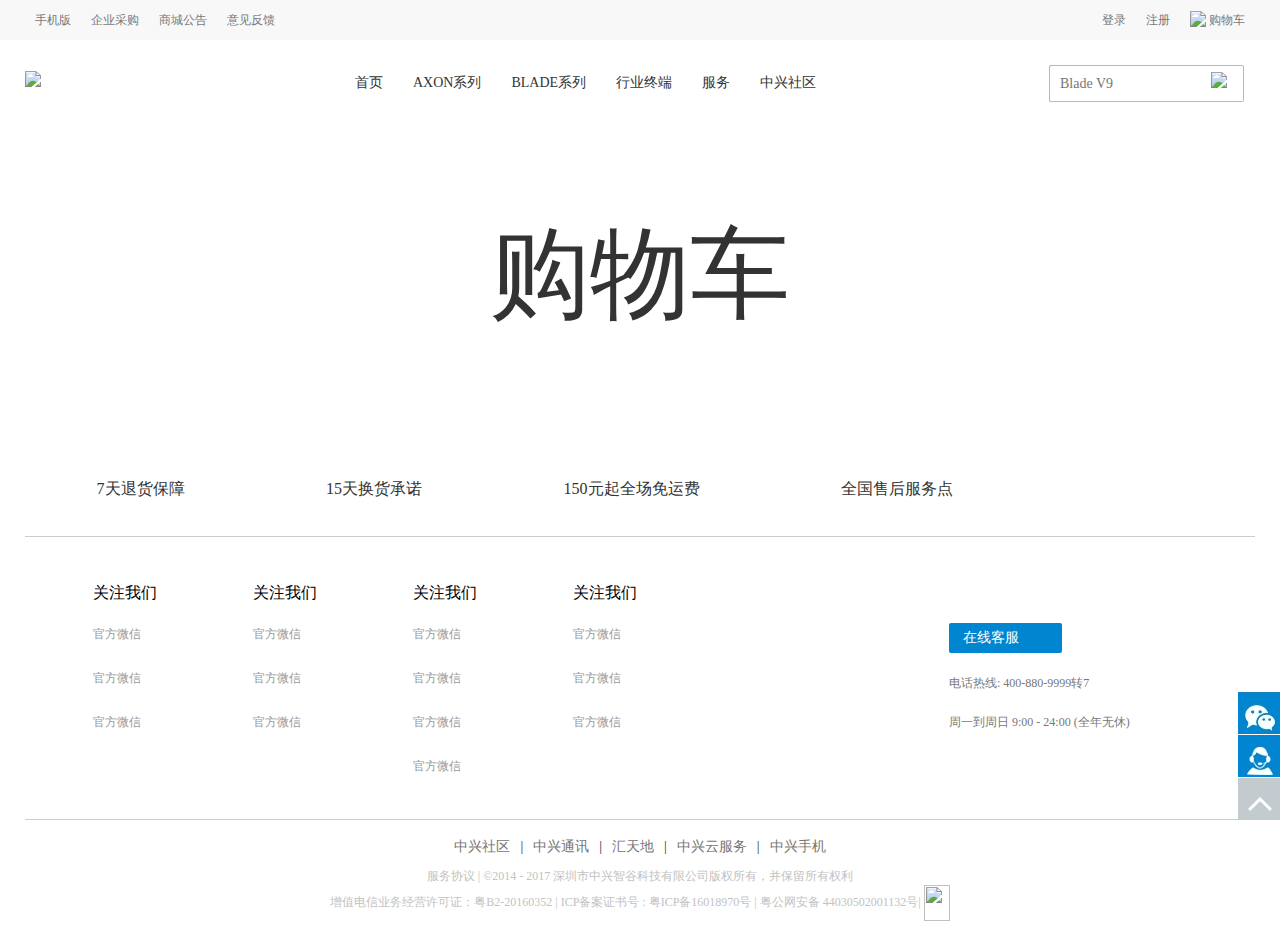
==== src/cart.html @ 9daea866 "写了一下登录页面写了一部分详情页购物车页面引入头部和尾部" ====
<!DOCTYPE html>
<html lang="en">
<head>
	<meta charset="UTF-8">
	<title>我的购物车</title>
	<link rel="stylesheet" href="css/normalize.css">
	<link rel="stylesheet" href="css/cart.css">
	<link rel="stylesheet" href="css/other.css">
	<style type="text/css">
		
	</style>
</head>
<body>
	<!--导入头部-->
	<div class="topcontent"></div>
	
	<div class="cart-middle" style="height: 300px;background: #fff;text-align: center;line-height: 300px;font-size: 100px;">
		<div class="wrapper">购物车</div>
	</div>
	
	<!--导入尾部-->
	<div class="footercontent"></div>
	
	<ul class="listnav">
		<li class="listnav-1"><a href="##"></a></li>
		<li class="listnav-2"><a href="##"></a></li>
		<li class="listnav-3"><a href="##"></a></li>
	</ul>
	<script src="script/thirdplugins/jquery.js" type="text/javascript"></script>
	<script src="script/js/cart.js" type="text/javascript"></script>
</body>
</html>
---- src/css/cart.css ----
@charset "UTF-8";
.header-top-left {
  float: left;
}

.header-top-right {
  float: right;
}

.header-top {
  height: 40px;
  background: #f8f8f8;
  line-height: 40px;
}
.header-top li {
  float: left;
}
.header-top a {
  color: #787878;
  font-size: 12px;
  padding: 0 10px;
  line-height: normal;
  display: inline-block;
}
.header-top a img {
  vertical-align: middle;
  margin-bottom: 4px;
}
.header-top a:hover {
  color: #000;
}
.header-top :before {
  display: table;
  content: "";
}
.header-top ul :before {
  display: table;
  content: "";
  clear: both;
}

.header-bot {
  height: 35px;
  margin: 25px 0;
  line-height: 35px;
}
.header-bot .logo {
  float: left;
  width: 250px;
  height: 35px;
}
.header-bot .nav {
  height: 35px;
  width: 660px;
  padding-left: 65px;
  float: left;
}
.header-bot .nav :before {
  display: table;
  content: "";
}
.header-bot .nav li {
  float: left;
  margin: 0 15px;
}
.header-bot .nav a {
  color: #333;
}
.header-bot .nav a:hover {
  color: #0086d1;
}
.header-bot .search {
  float: right;
  width: 216px;
  height: 35px;
}
.header-bot .search :before {
  display: table;
  content: "";
}
.header-bot .search .search-input {
  display: inline-block;
  float: left;
  position: relative;
  margin-left: 10px;
}
.header-bot .search .search-input input {
  width: 140px;
  height: 35px;
  border-top: 1px solid #b8b8b8;
  border-left: 1px solid #b8b8b8;
  border-bottom: 1px solid #b8b8b8;
  border-right: none;
  outline: none;
  padding: 0 0px 0 10px;
  border-top-left-radius: 2px;
  border-bottom-left-radius: 2px;
}
.header-bot .search .search-button {
  display: inline-block;
  float: left;
  margin-left: -5px;
  cursor: pointer;
  height: 35px;
  width: 36px;
  padding: 0px 6px;
  background-color: #fff;
  border-top: 1px solid #b8b8b8;
  border-right: 1px solid #b8b8b8;
  border-bottom: 1px solid #b8b8b8;
  border-top-right-radius: 2px;
  border-bottom-right-radius: 2px;
}
.header-bot .search img {
  display: inline-block;
  margin-top: 5px;
  margin-left: 10px;
}

.footer {
  background: #fff;
  width: 100%;
}

.footer-bot {
  padding-top: 17px;
  padding-bottom: 16px;
  border-top: 1px solid #ccc;
}
.footer-bot div {
  width: 400px;
  text-align: center;
  margin: 0 auto;
  padding-bottom: 11px;
}
.footer-bot div a {
  display: inline-block;
  color: #767676;
  margin: 0px 10px;
}
.footer-bot div a:hover {
  color: #000;
}
.footer-bot p {
  width: 700px;
  text-align: center;
  color: #C2C2C2;
  margin: 0 auto;
  font-size: 12px;
}
.footer-bot p a {
  color: #C2C2C2;
}
.footer-bot p img {
  vertical-align: middle;
  display: inline-block;
  width: 26px;
  height: 36px;
}

.footer-mid {
  overflow: hidden;
  border-top: 1px solid #ccc;
  padding: 45px;
  padding-left: 68px;
}
.footer-mid h4 {
  font-weight: normal;
}
.footer-mid h4 a {
  color: #000;
  font-size: 16px;
}
.footer-mid .contact, .footer-mid .help, .footer-mid .service, .footer-mid .about {
  float: left;
  width: 100px;
  height: 192px;
}
.footer-mid .contact p, .footer-mid .help p, .footer-mid .service p, .footer-mid .about p {
  padding: 5px 0;
}
.footer-mid .contact p a:hover, .footer-mid .help p a:hover, .footer-mid .service p a:hover, .footer-mid .about p a:hover {
  color: red;
}
.footer-mid .help, .footer-mid .service, .footer-mid .about {
  margin-left: 60px;
}
.footer-mid a {
  font-size: 12px;
  color: #999;
}
.footer-mid .customer {
  float: left;
  margin-left: 276px;
  margin-top: 25px;
}
.footer-mid .customer p {
  color: #787878;
  font-size: 12px;
  padding-top: 10px;
}
.footer-mid .kefu {
  width: 102px;
  height: 30px;
  background: #0086d1;
  line-height: 30px;
  margin-top: 16px;
  padding-left: 11px;
  border-radius: 2px;
}
.footer-mid .kefu img {
  vertical-align: middle;
  border: 0;
  margin-right: 3px;
}
.footer-mid .kefu a {
  font-size: 14px;
  color: #fff;
}

.footer-top {
  overflow: hidden;
  margin-top: 53px;
  padding-bottom: 35px;
}
.footer-top li {
  float: left;
}
.footer-top li img {
  display: inline-block;
  vertical-align: middle;
}
.footer-top li span {
  display: inline-block;
  vertical-align: middle;
  margin-left: 8px;
  font-size: 16px;
  color: #333;
}
.footer-top li:nth-of-type(1) {
  margin-left: 60px;
}
.footer-top li:nth-of-type(2) {
  margin-left: 130px;
}
.footer-top li:nth-of-type(3) {
  margin-left: 130px;
}
.footer-top li:nth-of-type(4) {
  margin-left: 130px;
}

body {
  font-size: 14px;
  color: #333;
  line-height: 1.42857143;
  font-family: "微软雅黑";
}

li {
  list-style: none;
}

a {
  text-decoration: none;
}

ul, h4 {
  padding: 0;
  margin: 0;
}

.wrapper {
  width: 1230px;
  margin: 0 auto;
}

.wrapper1240 {
  width: 1240px;
  margin: 0 auto;
}

.listnav {
  position: fixed;
  z-index: 999;
  right: 0;
  bottom: 80px;
  width: 42px;
  height: 129px;
}
.listnav a {
  display: block;
  width: 42px;
  height: 42px;
  margin-top: 1px;
  background: url(../images/kf.jpg);
  transition: background-position 1s;
}
.listnav .listnav-1 a {
  background-position: 0 -798px;
}
.listnav .listnav-1 a:hover {
  background-position: 0 -860px;
}
.listnav .listnav-2 a {
  background-position: 0 -426px;
}
.listnav .listnav-2 a:hover {
  background-position: 0 -488px;
}
.listnav .listnav-3 a {
  background-position: 0 -674px;
}
.listnav .listnav-3 a:hover {
  background-position: 0 -736px;
}

/*# sourceMappingURL=cart.css.map */
---- src/css/other.css ----
/*# sourceMappingURL=other.css.map */
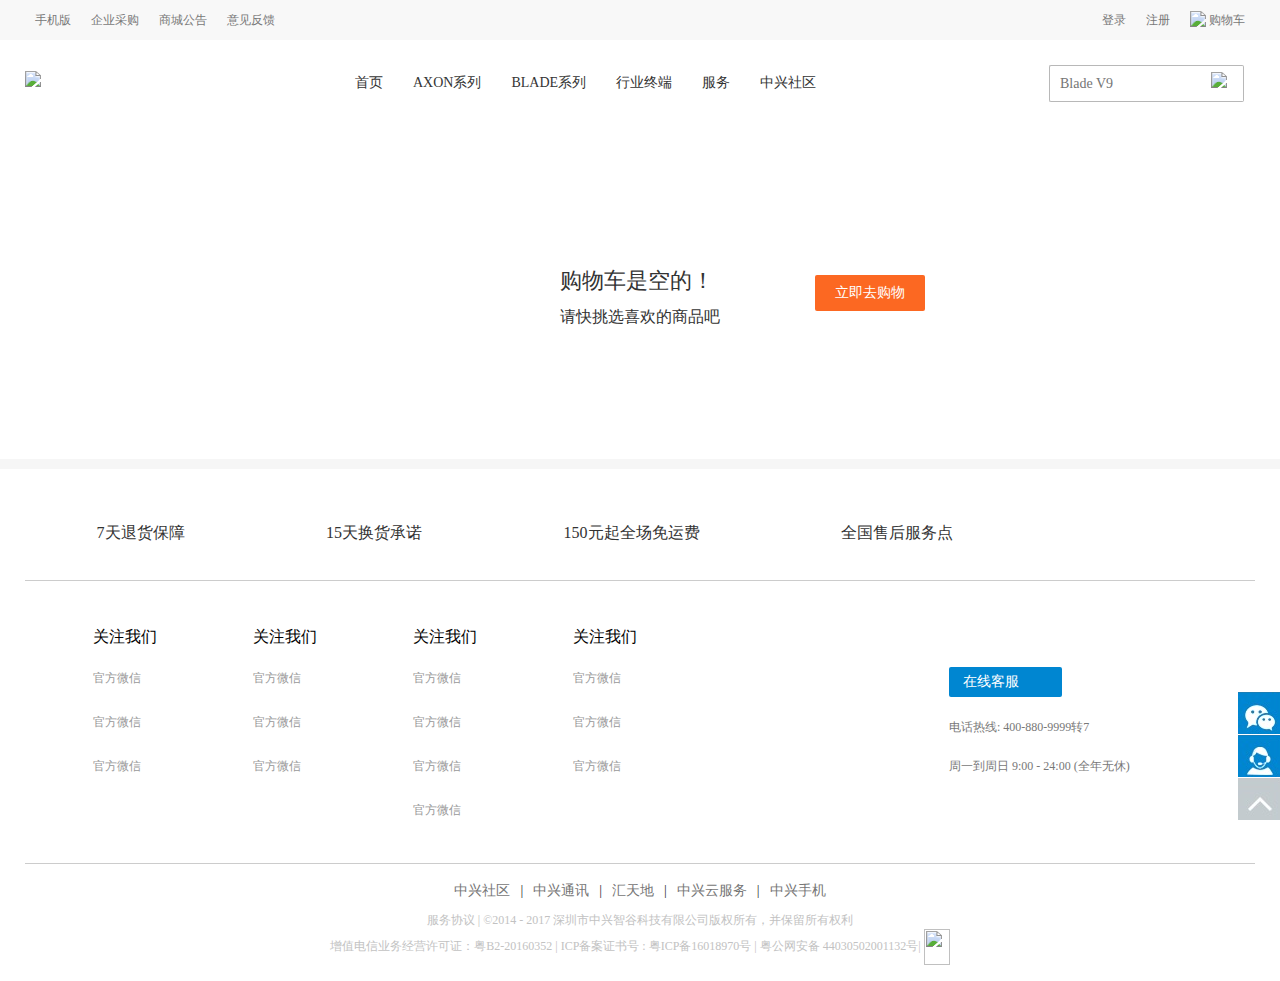
==== commit 18d54dc4: "静态页面基本大概完成了百分之七八十左右" ====
--- a/src/cart.html
+++ b/src/cart.html
@@ -14,8 +14,19 @@
 	<!--导入头部-->
 	<div class="topcontent"></div>
 	
-	<div class="cart-middle" style="height: 300px;background: #fff;text-align: center;line-height: 300px;font-size: 100px;">
-		<div class="wrapper">购物车</div>
+	<div class="cart-middle">
+		<div class="wrapper">
+			<div class="cart-blank">
+				<div class="cart-img"><img src="https://www.myzte.com/themes/pc/zmall/images/blankcart.png?vb701" alt=""></div>
+				<div class="cart-text">
+					<h3>购物车是空的！</h3>
+					<p>请快挑选喜欢的商品吧</p>
+				</div>
+				<div class="cart-btn">
+					<p><a href="##" class="rightbtn">立即去购物</a></p>
+				</div>
+			</div>
+		</div>
 	</div>
 	
 	<!--导入尾部-->
--- a/src/css/cart.css
+++ b/src/css/cart.css
@@ -315,4 +315,79 @@
   background-position: 0 -736px;
 }
 
+.cart-middle {
+  width: 100% !important;
+  padding: 120px 0;
+  margin: 0;
+  border-bottom: 10px solid #f6f6f6;
+}
+.cart-middle .cart-blank {
+  background-color: #ffffff;
+  padding: 0;
+  margin: 0 auto;
+  width: 960px;
+}
+.cart-middle .cart-blank:after {
+  display: table;
+  content: "";
+  clear: both;
+}
+.cart-middle .cart-blank .cart-img {
+  float: left;
+  text-align: right;
+  padding-right: 40px;
+  width: 400px;
+  box-sizing: border-box;
+}
+.cart-middle .cart-blank .cart-text {
+  width: 240px;
+  float: left;
+  box-sizing: border-box;
+}
+.cart-middle .cart-blank .cart-text h3 {
+  margin-top: 20px;
+  font-size: 22px;
+  margin-bottom: 10px;
+  font-weight: normal;
+}
+.cart-middle .cart-blank .cart-text p {
+  font-size: 16px;
+  margin-bottom: 15px;
+  font-weight: 200;
+  margin: 0 0 10px;
+}
+.cart-middle .cart-blank .cart-btn {
+  float: left;
+  width: 319px;
+  position: relative;
+  min-height: 1px;
+  padding-right: 15px;
+  padding-left: 15px;
+  box-sizing: border-box;
+  margin-top: 30px;
+}
+.cart-middle .cart-blank .cart-btn p {
+  margin-bottom: 15px;
+  font-size: 21px;
+  font-weight: 200;
+  margin: 0 0 10px;
+  box-sizing: border-box;
+}
+.cart-middle .cart-blank .cart-btn .rightbtn {
+  display: inline-block;
+  background-color: #fc6822;
+  border: none;
+  padding: 0;
+  height: 36px;
+  line-height: 36px;
+  width: 110px;
+  border-radius: 2px;
+  font-size: 14px;
+  text-align: center;
+  white-space: nowrap;
+  vertical-align: middle;
+  cursor: pointer;
+  color: #fff;
+}
+
 /*# sourceMappingURL=cart.css.map */
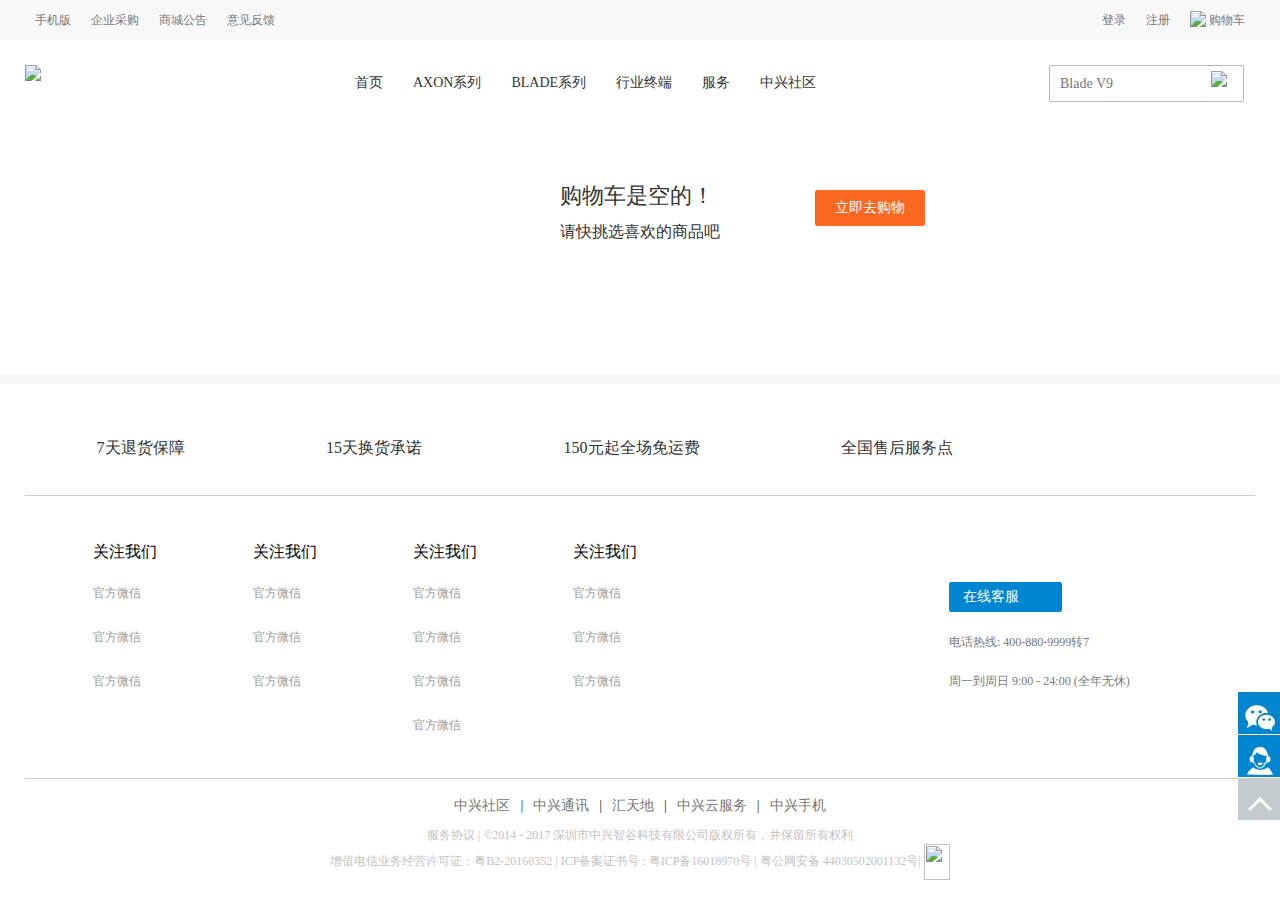
==== commit 48893a88: "首页完成轮播图和部分数据渲染，完成注册效果" ====
--- a/src/cart.html
+++ b/src/cart.html
@@ -23,7 +23,7 @@
 					<p>请快挑选喜欢的商品吧</p>
 				</div>
 				<div class="cart-btn">
-					<p><a href="##" class="rightbtn">立即去购物</a></p>
+					<p><a href="index.html" class="rightbtn">立即去购物</a></p>
 				</div>
 			</div>
 		</div>
--- a/src/css/cart.css
+++ b/src/css/cart.css
@@ -9,6 +9,7 @@
 
 .header-top {
   height: 40px;
+  width: 100%;
   background: #f8f8f8;
   line-height: 40px;
 }
@@ -40,28 +41,31 @@
 }
 
 .header-bot {
-  height: 35px;
-  margin: 25px 0;
-  line-height: 35px;
+  width: 100%;
+  position: relative;
 }
 .header-bot .logo {
   float: left;
   width: 250px;
   height: 35px;
+  margin-top: 25px;
 }
 .header-bot .nav {
-  height: 35px;
   width: 660px;
   padding-left: 65px;
   float: left;
 }
-.header-bot .nav :before {
+.header-bot .nav:before {
   display: table;
   content: "";
+  clear: both;
 }
 .header-bot .nav li {
   float: left;
   margin: 0 15px;
+  height: 35px;
+  padding: 25px 0;
+  line-height: 35px;
 }
 .header-bot .nav a {
   color: #333;
@@ -73,10 +77,12 @@
   float: right;
   width: 216px;
   height: 35px;
-}
-.header-bot .search :before {
+  margin-top: 25px;
+}
+.header-bot .search:before {
   display: table;
   content: "";
+  clear: both;
 }
 .header-bot .search .search-input {
   display: inline-block;
@@ -117,6 +123,77 @@
   margin-left: 10px;
 }
 
+.axonbox, .bladebox {
+  position: absolute;
+  left: 0;
+  top: 85px;
+  z-index: 20;
+  width: 100%;
+  min-height: 228px;
+  background-color: #ffffff;
+  display: none;
+  height: 228px;
+  padding-top: 0px;
+  margin-top: 0px;
+  padding-bottom: 0px;
+  margin-bottom: 0px;
+  box-sizing: border-box;
+  color: #333;
+}
+.axonbox .list-daonav li, .bladebox .list-daonav li {
+  float: left;
+  width: 205px;
+  height: 228px;
+  margin: 0;
+  overflow: hidden;
+  box-sizing: border-box;
+}
+.axonbox .list-daonav li a, .bladebox .list-daonav li a {
+  display: block;
+  color: #333;
+}
+.axonbox .list-daonav li .goods-img, .bladebox .list-daonav li .goods-img {
+  width: 204px;
+  height: 140px;
+  line-height: 140px;
+  text-align: center;
+  box-sizing: border-box;
+  border-left: 1px solid #ccc;
+}
+.axonbox .list-daonav li .goods-img > img, .bladebox .list-daonav li .goods-img > img {
+  max-width: 100%;
+  max-height: 100%;
+  vertical-align: middle;
+  display: block;
+  border: 0;
+  box-sizing: border-box;
+  margin-left: 35px;
+}
+.axonbox .list-daonav li .goods-content, .bladebox .list-daonav li .goods-content {
+  margin-top: 10px;
+  padding-bottom: 8px;
+  transition: all 0.45s;
+}
+.axonbox .list-daonav li .goods-title, .bladebox .list-daonav li .goods-title {
+  text-align: center;
+  height: 20px;
+  line-height: 20px;
+  padding: 0 10px;
+  display: block;
+  white-space: nowrap;
+  overflow: hidden;
+  text-overflow: ellipsis;
+  font-size: 12px;
+  color: #666;
+}
+.axonbox .list-daonav li .goods-price, .bladebox .list-daonav li .goods-price {
+  text-align: center;
+  height: 20px;
+  line-height: 20px;
+  color: #fc6628;
+  font-size: 12px;
+}
+
 .footer {
   background: #fff;
   width: 100%;
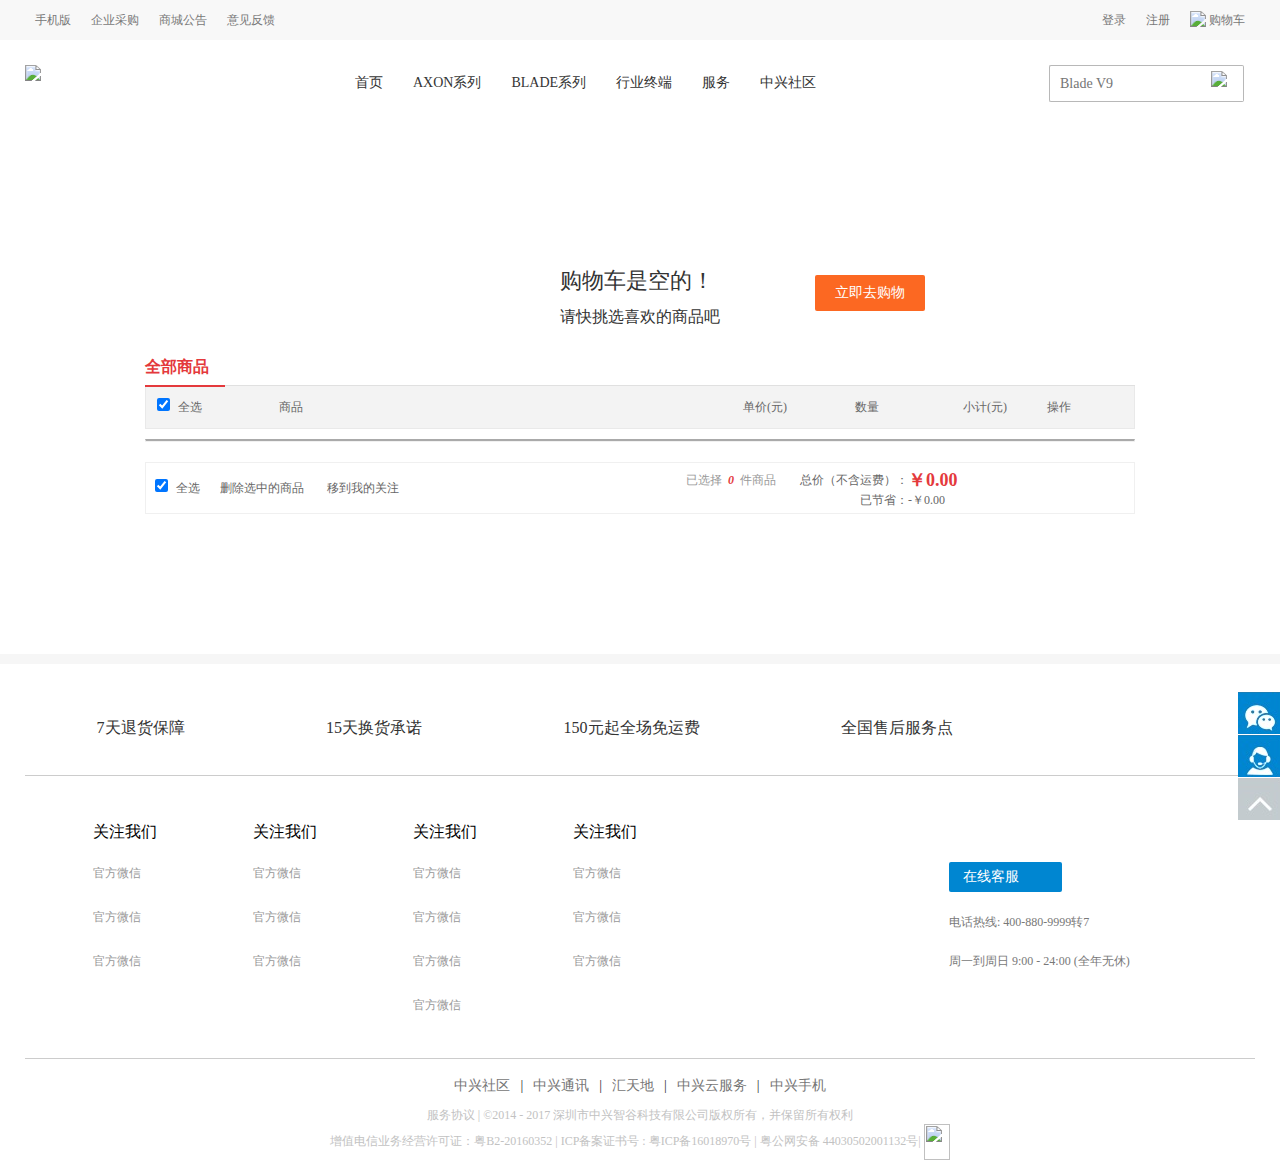
==== commit 8e5b2931: "出购物车页面其他页面结构和效果基本完成" ====
--- a/src/cart.html
+++ b/src/cart.html
@@ -1,43 +1,175 @@
 <!DOCTYPE html>
 <html lang="en">
-<head>
-	<meta charset="UTF-8">
-	<title>我的购物车</title>
-	<link rel="stylesheet" href="css/normalize.css">
-	<link rel="stylesheet" href="css/cart.css">
-	<link rel="stylesheet" href="css/other.css">
-	<style type="text/css">
-		
-	</style>
-</head>
-<body>
-	<!--导入头部-->
-	<div class="topcontent"></div>
-	
-	<div class="cart-middle">
-		<div class="wrapper">
-			<div class="cart-blank">
-				<div class="cart-img"><img src="https://www.myzte.com/themes/pc/zmall/images/blankcart.png?vb701" alt=""></div>
-				<div class="cart-text">
-					<h3>购物车是空的！</h3>
-					<p>请快挑选喜欢的商品吧</p>
+
+	<head>
+		<meta charset="UTF-8">
+		<title>我的购物车</title>
+		<link rel="stylesheet" href="css/normalize.css">
+		<link rel="stylesheet" href="css/cart.css">
+		<link rel="stylesheet" href="css/other.css">
+		<style type="text/css">
+
+		</style>
+	</head>
+	<script src="script/js/require.js" type="text/javascript" defer async="true" data-main="script/js/main.js"></script>
+
+	<body>
+		<!--导入头部-->
+		<div class="topcontent"></div>
+
+		<div class="cart-middle">
+			<div class="wrapper990">
+				<!--空购物车-->
+				<div class="cart-blank" style="display: block;">
+					<div class="cart-img"><img src="https://www.myzte.com/themes/pc/zmall/images/blankcart.png?vb701" alt=""></div>
+					<div class="cart-text">
+						<h3>购物车是空的！</h3>
+						<p>请快挑选喜欢的商品吧</p>
+					</div>
+					<div class="cart-btn">
+						<p>
+							<a href="http://10.31.162.62/myzte/src/index.html" class="rightbtn">立即去购物</a>
+						</p>
+					</div>
 				</div>
-				<div class="cart-btn">
-					<p><a href="index.html" class="rightbtn">立即去购物</a></p>
+
+				<div class="cart-m-top" style="display: block;">
+					<div class="cart-top-left">
+						<a href=""><em>全部商品</em></a>
+					</div>
+					<div class="footline">
+						<div class="line"></div>
+					</div>
 				</div>
-			</div>
-		</div>
-	</div>
-	
-	<!--导入尾部-->
-	<div class="footercontent"></div>
-	
-	<ul class="listnav">
-		<li class="listnav-1"><a href="##"></a></li>
-		<li class="listnav-2"><a href="##"></a></li>
-		<li class="listnav-3"><a href="##"></a></li>
-	</ul>
-	<script src="script/thirdplugins/jquery.js" type="text/javascript"></script>
-	<script src="script/js/cart.js" type="text/javascript"></script>
-</body>
+
+				<!--包裹购物车-->
+				<div class="cart-wrap" style="display: block;">
+					<div id="jd-cart">
+						<div class="cartmain">
+							<div class="cart-thead">
+								<div class="cart-col t-checkbox">
+									<div class="cart-checkbox">
+										<input type="checkbox" checked="" name="" id="" class="allsel" value="" /> 全选
+									</div>
+								</div>
+								<div class="cart-col t-goods">商品</div>
+								<div class="cart-col t-props"></div>
+								<div class="cart-col t-prices">单价(元)</div>
+								<div class="cart-col t-quantity">数量</div>
+								<div class="cart-col t-sum">小计(元)</div>
+								<div class="cart-col t-action">操作</div>
+							</div>
+							<div id="cart-list">
+								<div class="cart-item-list">
+									<div class="cart-tbody">
+										<div class="item-list">
+											<div class="goods-item goods-item-sele" style="display: none;">
+												<div class="goods-info">
+													<div class="cell b-checkbox">
+														<div class="cart-checkbox">
+															<input type="checkbox" checked="" name="" id="" value="" />
+															<span class="line-circle"></span>
+														</div>
+													</div>
+													<div class="cell b-goods">
+														<div class="goods-name">
+															<div class="goods-pic">
+																<a href=""><img src="https://image.myzte.com/44/6b/6143852513f3.jpg!s?72422_OW800_OH800" alt="" /></a>
+															</div>
+															<div class="goods-msg">
+																<div class="goods-d-info">
+																	<a href="">Apple iMac 27英寸一体机（Core i5 处理器/8GB内存/1TB存储/2GB独显/Retina 5K屏 MK462CH/A）</a>
+																</div>
+																<div class="goods-ex">
+																	<span class="promise"></span>
+																	<span class="promise">
+																		<i></i><a href="">购买京东服务</a>
+																	</span>
+																</div>
+															</div>
+														</div>
+													</div>
+													<div class="cell b-props">
+														<div class="prop-text">尺码：27英寸Retina 5K 显示屏</div>
+													</div>
+													<div class="cell b-price">
+														<strong>13488.00</strong>
+														<a class="sales-promotion" href="">
+															促销优惠
+															<b></b>
+														</a>
+														<div class="sales-promotion-dropdown">
+														</div>
+													</div>
+													<div class="cell b-quantity">
+														<div class="quantity-form">
+															<a class="quantity-down" href="javascript:void(0)">-</a>
+															<input type="text" value="1" />
+															<a class="quantity-add" href="javascript:void(0)">+</a>
+														</div>
+														<div class="quantity-text">有货</div>
+													</div>
+													<div class="cell b-sum">
+														<strong>13488.00</strong>
+													</div>
+													<div class="cell b-action">
+														<a href="javascript:void(0)">删除</a>
+														<a href="javascript:void(0)">移到我的关注</a>
+													</div>
+												</div>
+											</div><!--displaynone-->
+										</div><!--item-list-->
+									</div><!--cart-tbody-->
+								</div><!--cart-item-list-->
+							</div><!--cart-list-->
+						</div><!--cartmain-->
+					</div><!--jd-cart-->
+					<div id="cart-floatbar">
+						<div class="select-all">
+							<div class="cart-checkbox">
+								<input type="checkbox" checked="" name="" id="" class="allsel" value="" /> 全选
+							</div>
+						</div>
+						<div class="operation">
+							<a href="javascript:void(0)">删除选中的商品</a>
+							<a href="javascript:void(0)">移到我的关注</a>
+						</div>
+						<div class="toolbar-right">
+							<div class="btn-area">
+								<a href=""></a>
+							</div>
+							<div class="price-sum">
+								<span class="txt">总价（不含运费）：</span>
+								<span class="totalprice">￥0.00</span>
+								<span class="txt">已节省：</span>
+								<span class="totalsave">-￥0.00</span>
+							</div>
+							<div class="amount-sum">
+								已选择
+								<em>0</em> 件商品
+								<b></b>
+							</div>
+						</div>
+					</div><!--cart-footbar-->
+				</div><!--cart-wrap-->
+				
+			</div><!--wrapper990-->
+		</div><!--cart-middle-->
+
+		<!--导入尾部-->
+		<div class="footercontent"></div>
+
+		<ul class="listnav">
+			<li class="listnav-1">
+				<a href="##"></a>
+			</li>
+			<li class="listnav-2">
+				<a href="##"></a>
+			</li>
+			<li class="listnav-3">
+				<a href="##"></a>
+			</li>
+		</ul>
+	</body>
+
 </html>--- a/src/css/cart.css
+++ b/src/css/cart.css
@@ -30,9 +30,10 @@
 .header-top a:hover {
   color: #000;
 }
-.header-top :before {
+.header-top:before {
   display: table;
   content: "";
+  clear: both;
 }
 .header-top ul :before {
   display: table;
@@ -43,6 +44,11 @@
 .header-bot {
   width: 100%;
   position: relative;
+}
+.header-bot:after {
+  display: table;
+  content: "";
+  clear: both;
 }
 .header-bot .logo {
   float: left;
@@ -357,6 +363,11 @@
   margin: 0 auto;
 }
 
+.wrapper990 {
+  width: 990px;
+  margin: 0 auto;
+}
+
 .listnav {
   position: fixed;
   z-index: 999;
@@ -466,5 +477,366 @@
   cursor: pointer;
   color: #fff;
 }
+.cart-middle .cart-m-top {
+  margin-top: 10px;
+}
+.cart-middle .cart-m-top:after {
+  display: table;
+  content: "";
+  clear: both;
+}
+.cart-middle .cart-top-left {
+  height: 26px;
+  font-size: 16px;
+  line-height: 36px;
+  font-weight: 700;
+  float: left;
+  margin-bottom: 10px;
+}
+.cart-middle .cart-top-left a {
+  color: #e4393c;
+}
+.cart-middle .cart-top-left a em {
+  margin-right: 5px;
+  font-style: normal;
+}
+.cart-middle .cart-m-top .footline {
+  clear: both;
+  height: 1px;
+  background: #e0e0e0;
+  position: relative;
+}
+.cart-middle .footline .line {
+  width: 80px;
+  height: 2px;
+  background: #e4393c;
+  position: absolute;
+  z-index: 2;
+}
+.cart-middle .cart-wrap {
+  background: #fff;
+  margin-bottom: 20px;
+}
+.cart-middle .cart-thead {
+  height: 32px;
+  line-height: 32px;
+  margin: 0 0 10px;
+  padding: 5px 0;
+  background: #f3f3f3;
+  border: 1px solid #e9e9e9;
+  border-top: 0;
+  font-size: 12px;
+  color: #666;
+}
+.cart-middle .cart-col {
+  float: left;
+}
+.cart-middle .t-checkbox {
+  height: 18px;
+  line-height: 18px;
+  padding-top: 7px;
+  width: 122px;
+  padding-left: 11px;
+}
+.cart-middle .cart-checkbox input {
+  margin-right: 5px;
+}
+.cart-middle .t-goods {
+  width: 208px;
+}
+.cart-middle .t-props {
+  width: 140px;
+  height: 32px;
+  padding: 0 20px;
+  text-align: right;
+}
+.cart-middle .t-prices {
+  width: 120px;
+  padding-right: 40px;
+  text-align: right;
+  height: 32px;
+}
+.cart-middle .t-quantity {
+  text-align: center;
+  width: 80px;
+}
+.cart-middle .t-sum {
+  width: 100px;
+  padding-right: 40px;
+  text-align: right;
+}
+.cart-middle .cart-item-list {
+  margin-bottom: 20px;
+}
+.cart-middle .item-list {
+  border-style: solid;
+  border-width: 2px 1px 1px;
+  border-color: #aaa #f1f1f1 #f1f1f1;
+  background: #fff;
+  font-size: 12px;
+}
+.cart-middle .item-list a {
+  color: #666;
+}
+.cart-middle .goods-item {
+  padding: 0 10px 0 40px;
+  position: relative;
+}
+.cart-middle .goods-item-sele {
+  background: #fff4e8;
+}
+.cart-middle .goods-info {
+  border-top: 1px solid #f1f1f1;
+  overflow: hidden;
+}
+.cart-middle .cell {
+  float: left;
+}
+.cart-middle .b-checkbox {
+  position: absolute;
+  left: 10px;
+  width: 30px;
+  height: 20px;
+  padding: 15px 0 10px 0;
+}
+.cart-middle .goods-item .cart-checkbox input {
+  position: absolute;
+  z-index: 2;
+}
+.cart-middle .cart-checkbox .line-circle {
+  position: absolute;
+  left: 2px;
+  top: -5px;
+  display: block;
+  width: 7px;
+  height: 29px;
+}
+.cart-middle .goods-item .b-goods {
+  width: 300px;
+  padding: 15px 0 10px 0;
+}
+.cart-middle .b-goods .goods-name .goods-pic {
+  width: 82px;
+  height: 82px;
+  margin-right: 10px;
+  border: 1px solid #eee;
+  float: left;
+}
+.cart-middle .b-goods .goods-name .goods-pic img {
+  width: 80px;
+  height: 80px;
+}
+.cart-middle .goods-d-info {
+  height: 40px;
+  line-height: 20px;
+  overflow: hidden;
+}
+.cart-middle .goods-ex {
+  margin-top: 2px;
+}
+.cart-middle .goods-ex .promise {
+  margin: 0 10px 0 0;
+  display: block;
+  min-height: 18px;
+  line-height: 18px;
+  margin-bottom: 2px;
+}
+.cart-middle .promise i {
+  display: inline-block;
+  width: 17px;
+  height: 16px;
+  vertical-align: middle;
+}
+.cart-middle .promise a {
+  display: inline-block;
+  padding: 1px 4px 0 7px;
+  height: 15px;
+  line-height: 15px;
+  vertical-align: middle;
+}
+.cart-middle .b-props {
+  height: 80px;
+  padding: 15px 10px 0 10px;
+  overflow: hidden;
+}
+.cart-middle .b-props .prop-text {
+  width: 160px;
+  color: #666;
+}
+.cart-middle .b-price {
+  width: 120px;
+  padding: 15px 40px 10px 0;
+  overflow: hidden;
+  text-align: right;
+}
+.cart-middle .b-price .sales-promotion {
+  display: block;
+  width: 53px;
+  border: 1px solid #f9d2d3;
+  color: #e4393c;
+  height: 18px;
+  text-align: left;
+  line-height: 17px;
+  padding: 0 15px 0 8px;
+  cursor: pointer;
+  background: #fff;
+  text-decoration: none;
+  float: right;
+  overflow: hidden;
+  position: relative;
+}
+.cart-middle .sales-promotion b {
+  display: inline-block;
+  width: 7px;
+  height: 4px;
+  position: absolute;
+  right: 8px;
+  top: 8px;
+}
+.cart-middle .b-quantity {
+  width: 80px;
+  padding: 15px 0 10px;
+}
+.cart-middle .b-quantity .quantity-form {
+  position: relative;
+  overflow: hidden;
+  height: 20px;
+  border: 1px solid #cacbcb;
+}
+.cart-middle .quantity-form a {
+  display: inline-block;
+  height: 18px;
+  line-height: 18px;
+  padding: 1px 0;
+  width: 16px;
+  text-align: center;
+  color: #666;
+  margin: 0;
+  background: #fff;
+  float: left;
+}
+.cart-middle .quantity-form .quantity-down {
+  border-right: 1px solid #cacbcb;
+}
+.cart-middle .quantity-form .quantity-add {
+  border-left: 1px solid #cacbcb;
+}
+.cart-middle .quantity-form input {
+  width: 44px;
+  height: 17px;
+  float: left;
+  text-align: center;
+  background: white;
+  border: 0;
+  outline: none;
+}
+.cart-middle .quantity-text {
+  text-align: center;
+  height: 20px;
+  line-height: 20px;
+}
+.cart-middle .b-sum {
+  width: 100px;
+  height: 20px;
+  padding: 15px 40px 15px 0;
+  text-align: right;
+}
+.cart-middle .b-sum strong {
+  color: #333;
+  font-weight: 700;
+  font-size: 14px;
+}
+.cart-middle .b-action {
+  padding: 15px 0 10px 0;
+}
+.cart-middle .b-action a {
+  display: block;
+  width: 75px;
+  height: 20px;
+  color: #666;
+}
+.cart-middle #cart-floatbar {
+  width: 988px;
+  height: 50px;
+  border: 1px solid #f0f0f0;
+  background: #fff;
+  position: relative;
+  font-size: 12px;
+  color: #666;
+}
+.cart-middle .select-all {
+  float: left;
+  height: 18px;
+  line-height: 18px;
+  padding: 16px 0 16px 9px;
+}
+.cart-middle .operation {
+  float: left;
+  height: 50px;
+  width: 310px;
+  line-height: 50px;
+}
+.cart-middle .operation a {
+  margin-left: 20px;
+  display: inline-block;
+  height: 50px;
+  color: #666;
+}
+.cart-middle .toolbar-right {
+  overflow: hidden;
+}
+.cart-middle .toolbar-right .btn-area {
+  float: right;
+}
+.cart-middle .btn-area a {
+  display: block;
+  width: 96px;
+  height: 52px;
+  background: url(../images/cart-submit-btn-new.png) no-repeat;
+}
+.cart-middle .price-sum {
+  float: right;
+  height: 43px;
+  line-height: 20px;
+  margin: 7px 20px 0 10px;
+  color: #666;
+  width: 220px;
+}
+.cart-middle .price-sum span {
+  display: inline-block;
+  width: 110px;
+  height: 20px;
+  float: left;
+  text-align: left;
+}
+.cart-middle .price-sum .txt {
+  text-align: right;
+}
+.cart-middle .price-sum .totalprice {
+  font-size: 18px;
+  color: #e4393c;
+  font-weight: 700;
+}
+.cart-middle .amount-sum {
+  float: right;
+  color: #999;
+  height: 44px;
+  line-height: 20px;
+  margin: 7px 0 0;
+  cursor: pointer;
+}
+.cart-middle .amount-sum em {
+  color: #e4393c;
+  font-family: verdana;
+  font-weight: 700;
+  margin: 0 3px;
+}
+.cart-middle .amount-sum b {
+  display: inline-block;
+  width: 9px;
+  height: 5px;
+  vertical-align: middle;
+  background: url(../images/cart-icons-new.png) no-repeat -45px -91px;
+}
 
 /*# sourceMappingURL=cart.css.map */
